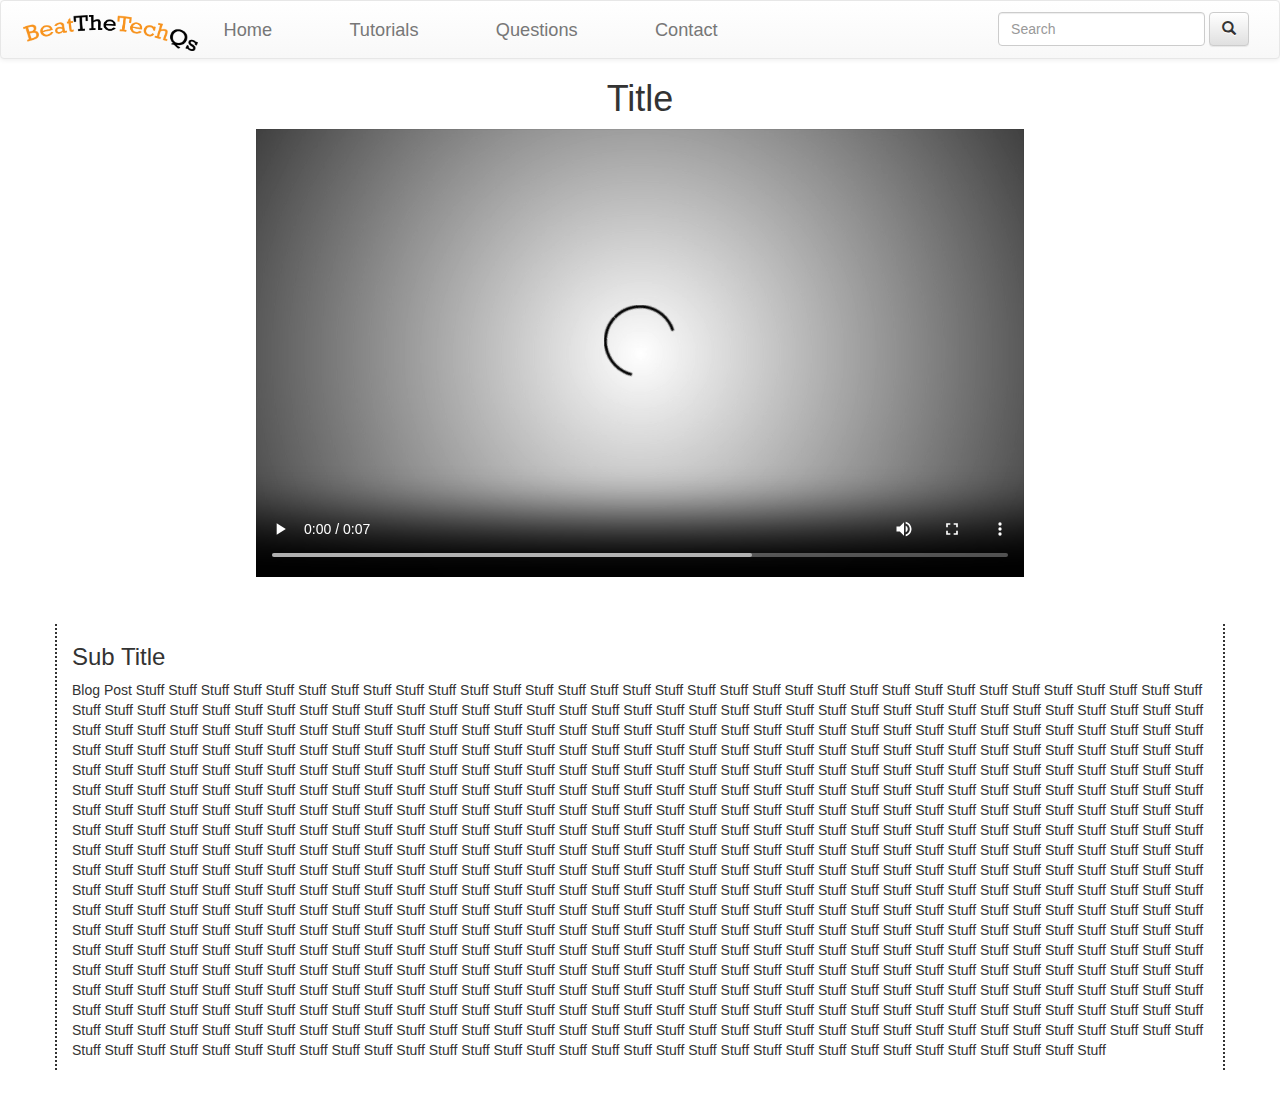
==== player.html @ 984a47f1 "Second day" ====
<!DOCTYPE html>
<html lang="en">
    <head>
        <meta charset='utf-8'>
        <meta http-equiv="X-UA-Compatible" content="IE=edge">
        <meta http-equiv="Content-Language" content="en">
        <meta name="viewport" content="width=device-width, initial-scale=1">
        <title>BeatTheTechQs</title>
        <link rel="stylesheet" href="css/bootstrap.min.css">
        <link rel="stylesheet" href="css/main.css">
        <link rel="stylesheet" href="css/bootstrap-theme.min.css">
        <link rel="stylesheet" href="style.css">
    </head>
    <body class="player-body">
        <nav role="navigation" class="navbar navbar-default">
            <div class="container-fluid">
                <div class="navbar-header">
                    <a class="brand" href="#"><img src="images/title.png" class="logo"></a>
                    <button type="button" class="navbar-toggle" data-target="#navbarCollapse" data-toggle="collapse">
                        <span class="sr-only">Toggle navigation</span>
                        <span class="icon-bar"></span>
                        <span class="icon-bar"></span>
                        <span class="icon-bar"></span>
                    </button>
                </div>
                <div class="navbar-collapse collapse" id="navbarCollapse">
                    <ul class="nav navbar-nav">
                        <li><a href="index.html">Home</a></li>
                        <li><a href="#">Tutorials</a></li>
                        <li><a href="#">Questions</a></li>
                        <li><a href="player.html">Contact</a></li>
                    </ul>
                    <form class="navbar-form navbar-right" role="search">
                        <div class="form-group">
                            <input type="text" class="form-control" placeholder="Search">
                        </div>
                        <button type="submit" class="btn btn-default"><span class="glyphicon glyphicon-search"></span></button>
                    </form>
                </div>
            </div>
        </nav>

        <div class="video-player">
            <h1>Title</h1>
            <video controls width="60%">
                <source src="videos/logo.mp4" type="video/mp4">
                Your browser does not support the video tag.
            </video>
        </div>
        
        <div class="container blog-post">
            <h3>Sub Title</h3>
            <p>Blog Post Stuff Stuff Stuff Stuff Stuff Stuff Stuff Stuff Stuff Stuff Stuff Stuff Stuff Stuff Stuff Stuff Stuff Stuff Stuff Stuff Stuff Stuff Stuff Stuff Stuff Stuff Stuff Stuff Stuff Stuff Stuff Stuff Stuff Stuff Stuff Stuff Stuff Stuff Stuff Stuff Stuff Stuff Stuff Stuff Stuff Stuff Stuff Stuff Stuff Stuff Stuff Stuff Stuff Stuff Stuff Stuff Stuff Stuff Stuff Stuff Stuff Stuff Stuff Stuff Stuff Stuff Stuff Stuff Stuff Stuff Stuff Stuff Stuff Stuff Stuff Stuff Stuff Stuff Stuff Stuff Stuff Stuff Stuff Stuff Stuff Stuff Stuff Stuff Stuff Stuff Stuff Stuff Stuff Stuff Stuff Stuff Stuff Stuff Stuff Stuff Stuff Stuff Stuff Stuff Stuff Stuff Stuff Stuff Stuff Stuff Stuff Stuff Stuff Stuff Stuff Stuff Stuff Stuff Stuff Stuff Stuff Stuff Stuff Stuff Stuff Stuff Stuff Stuff Stuff Stuff Stuff Stuff Stuff Stuff Stuff Stuff Stuff Stuff Stuff Stuff Stuff Stuff Stuff Stuff Stuff Stuff Stuff Stuff Stuff Stuff Stuff Stuff Stuff Stuff Stuff Stuff Stuff Stuff Stuff Stuff Stuff Stuff Stuff Stuff Stuff Stuff Stuff Stuff Stuff Stuff Stuff Stuff Stuff Stuff Stuff Stuff Stuff Stuff Stuff Stuff Stuff Stuff Stuff Stuff Stuff Stuff Stuff Stuff Stuff Stuff Stuff Stuff Stuff Stuff Stuff Stuff Stuff Stuff Stuff Stuff Stuff Stuff Stuff Stuff Stuff Stuff Stuff Stuff Stuff Stuff Stuff Stuff Stuff Stuff Stuff Stuff Stuff Stuff Stuff Stuff Stuff Stuff Stuff Stuff Stuff Stuff Stuff Stuff Stuff Stuff Stuff Stuff Stuff Stuff Stuff Stuff Stuff Stuff Stuff Stuff Stuff Stuff Stuff Stuff Stuff Stuff Stuff Stuff Stuff Stuff Stuff Stuff Stuff Stuff Stuff Stuff Stuff Stuff Stuff Stuff Stuff Stuff Stuff Stuff Stuff Stuff Stuff Stuff Stuff Stuff Stuff Stuff Stuff Stuff Stuff Stuff Stuff Stuff Stuff Stuff Stuff Stuff Stuff Stuff Stuff Stuff Stuff Stuff Stuff Stuff Stuff Stuff Stuff Stuff Stuff Stuff Stuff Stuff Stuff Stuff Stuff Stuff Stuff Stuff Stuff Stuff Stuff Stuff Stuff Stuff Stuff Stuff Stuff Stuff Stuff Stuff Stuff Stuff Stuff Stuff Stuff Stuff Stuff Stuff Stuff Stuff Stuff Stuff Stuff Stuff Stuff Stuff Stuff Stuff Stuff Stuff Stuff Stuff Stuff Stuff Stuff Stuff Stuff Stuff Stuff Stuff Stuff Stuff Stuff Stuff Stuff Stuff Stuff Stuff Stuff Stuff Stuff Stuff Stuff Stuff Stuff Stuff Stuff Stuff Stuff Stuff Stuff Stuff Stuff Stuff Stuff Stuff Stuff Stuff Stuff Stuff Stuff Stuff Stuff Stuff Stuff Stuff Stuff Stuff Stuff Stuff Stuff Stuff Stuff Stuff Stuff Stuff Stuff Stuff Stuff Stuff Stuff Stuff Stuff Stuff Stuff Stuff Stuff Stuff Stuff Stuff Stuff Stuff Stuff Stuff Stuff Stuff Stuff Stuff Stuff Stuff Stuff Stuff Stuff Stuff Stuff Stuff Stuff Stuff Stuff Stuff Stuff Stuff Stuff Stuff Stuff Stuff Stuff Stuff Stuff Stuff Stuff Stuff Stuff Stuff Stuff Stuff Stuff Stuff Stuff Stuff Stuff Stuff Stuff Stuff Stuff Stuff Stuff Stuff Stuff Stuff Stuff Stuff Stuff Stuff Stuff Stuff Stuff Stuff Stuff Stuff Stuff Stuff Stuff Stuff Stuff Stuff Stuff Stuff Stuff Stuff Stuff Stuff Stuff Stuff Stuff Stuff Stuff Stuff Stuff Stuff Stuff Stuff Stuff Stuff Stuff Stuff Stuff Stuff Stuff Stuff Stuff Stuff Stuff Stuff Stuff Stuff Stuff Stuff Stuff Stuff Stuff Stuff Stuff Stuff Stuff Stuff Stuff Stuff Stuff Stuff Stuff Stuff Stuff Stuff Stuff Stuff Stuff Stuff Stuff Stuff Stuff Stuff Stuff Stuff Stuff Stuff Stuff Stuff Stuff Stuff Stuff Stuff Stuff Stuff Stuff Stuff Stuff Stuff Stuff Stuff Stuff Stuff Stuff Stuff Stuff Stuff Stuff Stuff Stuff Stuff Stuff Stuff Stuff Stuff Stuff Stuff Stuff Stuff Stuff Stuff Stuff Stuff Stuff Stuff Stuff Stuff Stuff Stuff Stuff Stuff Stuff Stuff Stuff Stuff Stuff Stuff Stuff Stuff Stuff Stuff Stuff Stuff Stuff Stuff Stuff Stuff Stuff Stuff Stuff Stuff Stuff Stuff Stuff Stuff Stuff Stuff Stuff Stuff Stuff Stuff Stuff Stuff Stuff Stuff Stuff Stuff Stuff Stuff Stuff Stuff Stuff Stuff Stuff Stuff Stuff Stuff Stuff Stuff Stuff Stuff Stuff Stuff Stuff Stuff Stuff Stuff Stuff Stuff Stuff Stuff Stuff Stuff Stuff Stuff Stuff Stuff Stuff Stuff Stuff Stuff Stuff Stuff Stuff Stuff Stuff Stuff Stuff Stuff Stuff Stuff Stuff Stuff Stuff Stuff</p>
        </div>
        
    </body>
</html>
---- style.css ----
.logo {
    height: 3em;
    margin-top: 1em;
    margin-left: 0.5em;
    padding-bottom:0.4em 

}

.nav li {
    color: #000000 !important;
    font-family: sans-serif;
    font-size: 1.3em;
    margin-right: 2em;
    padding: 0.2em 0;
    margin-left: 0.6em
}
.nav li:hover{
    border-bottom: 1px solid black;
    padding-bottom: 0.15em;
}

.jumbotron {
    background-color: white;
    background-image: url(images/background.png);
    background-repeat: no-repeat;
    background-position: center;
    background-size: 100%
}

.jumbotron h1 {
    text-align: center;
    color: white;
    font-size: 3em;

}

.navbar-form {
    margin-top: 0.8em;
}

.body-image {
    height: 12em;
    width: 14em;
}

.computer-image {
    margin-top: 2.2em;
}

.java-image {
    padding-left: 1em;;
}

.col-md-6 {
    text-align: center;
    margin-top: 3em;
    padding-bottom: 3em;
}

.icon-right {
    border-right: 2px dotted;
}

.col-md-6 p {
    max-width: 20em;
    align-content: center;
    margin: auto;
    margin-bottom: 2em;
}

.link-btn {
    color: white;
    background: orange;
    border: none;
}

.link-btn:hover {
    color: black;
    background: white;
}

.video-player {
    text-align: center;
}

.blog-post {
    border-left: 2px dotted;
    border-right: 2px dotted;
    margin-top: 3em;
    margin-bottom: 3em;
}
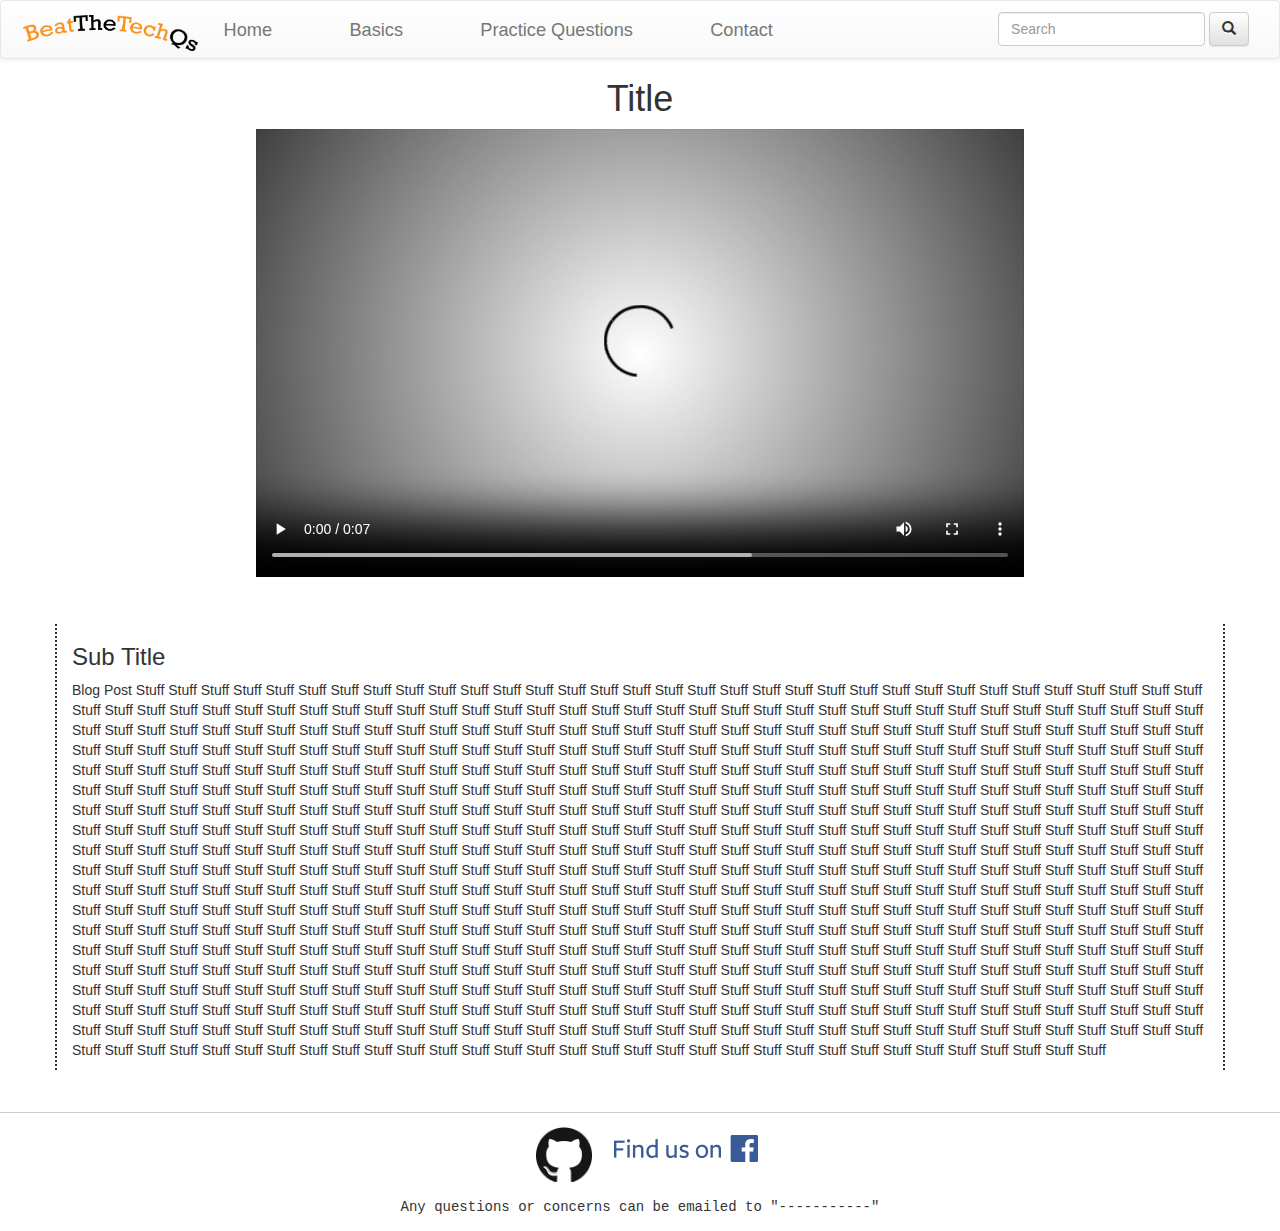
==== commit 517d4601: "Third update" ====
--- a/player.html
+++ b/player.html
@@ -15,7 +15,7 @@
         <nav role="navigation" class="navbar navbar-default">
             <div class="container-fluid">
                 <div class="navbar-header">
-                    <a class="brand" href="#"><img src="images/title.png" class="logo"></a>
+                    <a class="brand" href="index.html"><img src="images/title.png" class="logo"></a>
                     <button type="button" class="navbar-toggle" data-target="#navbarCollapse" data-toggle="collapse">
                         <span class="sr-only">Toggle navigation</span>
                         <span class="icon-bar"></span>
@@ -26,8 +26,8 @@
                 <div class="navbar-collapse collapse" id="navbarCollapse">
                     <ul class="nav navbar-nav">
                         <li><a href="index.html">Home</a></li>
-                        <li><a href="#">Tutorials</a></li>
-                        <li><a href="#">Questions</a></li>
+                        <li><a href="basics.html">Basics</a></li>
+                        <li><a href="questions.html">Practice Questions</a></li>
                         <li><a href="player.html">Contact</a></li>
                     </ul>
                     <form class="navbar-form navbar-right" role="search">
@@ -53,5 +53,16 @@
             <p>Blog Post Stuff Stuff Stuff Stuff Stuff Stuff Stuff Stuff Stuff Stuff Stuff Stuff Stuff Stuff Stuff Stuff Stuff Stuff Stuff Stuff Stuff Stuff Stuff Stuff Stuff Stuff Stuff Stuff Stuff Stuff Stuff Stuff Stuff Stuff Stuff Stuff Stuff Stuff Stuff Stuff Stuff Stuff Stuff Stuff Stuff Stuff Stuff Stuff Stuff Stuff Stuff Stuff Stuff Stuff Stuff Stuff Stuff Stuff Stuff Stuff Stuff Stuff Stuff Stuff Stuff Stuff Stuff Stuff Stuff Stuff Stuff Stuff Stuff Stuff Stuff Stuff Stuff Stuff Stuff Stuff Stuff Stuff Stuff Stuff Stuff Stuff Stuff Stuff Stuff Stuff Stuff Stuff Stuff Stuff Stuff Stuff Stuff Stuff Stuff Stuff Stuff Stuff Stuff Stuff Stuff Stuff Stuff Stuff Stuff Stuff Stuff Stuff Stuff Stuff Stuff Stuff Stuff Stuff Stuff Stuff Stuff Stuff Stuff Stuff Stuff Stuff Stuff Stuff Stuff Stuff Stuff Stuff Stuff Stuff Stuff Stuff Stuff Stuff Stuff Stuff Stuff Stuff Stuff Stuff Stuff Stuff Stuff Stuff Stuff Stuff Stuff Stuff Stuff Stuff Stuff Stuff Stuff Stuff Stuff Stuff Stuff Stuff Stuff Stuff Stuff Stuff Stuff Stuff Stuff Stuff Stuff Stuff Stuff Stuff Stuff Stuff Stuff Stuff Stuff Stuff Stuff Stuff Stuff Stuff Stuff Stuff Stuff Stuff Stuff Stuff Stuff Stuff Stuff Stuff Stuff Stuff Stuff Stuff Stuff Stuff Stuff Stuff Stuff Stuff Stuff Stuff Stuff Stuff Stuff Stuff Stuff Stuff Stuff Stuff Stuff Stuff Stuff Stuff Stuff Stuff Stuff Stuff Stuff Stuff Stuff Stuff Stuff Stuff Stuff Stuff Stuff Stuff Stuff Stuff Stuff Stuff Stuff Stuff Stuff Stuff Stuff Stuff Stuff Stuff Stuff Stuff Stuff Stuff Stuff Stuff Stuff Stuff Stuff Stuff Stuff Stuff Stuff Stuff Stuff Stuff Stuff Stuff Stuff Stuff Stuff Stuff Stuff Stuff Stuff Stuff Stuff Stuff Stuff Stuff Stuff Stuff Stuff Stuff Stuff Stuff Stuff Stuff Stuff Stuff Stuff Stuff Stuff Stuff Stuff Stuff Stuff Stuff Stuff Stuff Stuff Stuff Stuff Stuff Stuff Stuff Stuff Stuff Stuff Stuff Stuff Stuff Stuff Stuff Stuff Stuff Stuff Stuff Stuff Stuff Stuff Stuff Stuff Stuff Stuff Stuff Stuff Stuff Stuff Stuff Stuff Stuff Stuff Stuff Stuff Stuff Stuff Stuff Stuff Stuff Stuff Stuff Stuff Stuff Stuff Stuff Stuff Stuff Stuff Stuff Stuff Stuff Stuff Stuff Stuff Stuff Stuff Stuff Stuff Stuff Stuff Stuff Stuff Stuff Stuff Stuff Stuff Stuff Stuff Stuff Stuff Stuff Stuff Stuff Stuff Stuff Stuff Stuff Stuff Stuff Stuff Stuff Stuff Stuff Stuff Stuff Stuff Stuff Stuff Stuff Stuff Stuff Stuff Stuff Stuff Stuff Stuff Stuff Stuff Stuff Stuff Stuff Stuff Stuff Stuff Stuff Stuff Stuff Stuff Stuff Stuff Stuff Stuff Stuff Stuff Stuff Stuff Stuff Stuff Stuff Stuff Stuff Stuff Stuff Stuff Stuff Stuff Stuff Stuff Stuff Stuff Stuff Stuff Stuff Stuff Stuff Stuff Stuff Stuff Stuff Stuff Stuff Stuff Stuff Stuff Stuff Stuff Stuff Stuff Stuff Stuff Stuff Stuff Stuff Stuff Stuff Stuff Stuff Stuff Stuff Stuff Stuff Stuff Stuff Stuff Stuff Stuff Stuff Stuff Stuff Stuff Stuff Stuff Stuff Stuff Stuff Stuff Stuff Stuff Stuff Stuff Stuff Stuff Stuff Stuff Stuff Stuff Stuff Stuff Stuff Stuff Stuff Stuff Stuff Stuff Stuff Stuff Stuff Stuff Stuff Stuff Stuff Stuff Stuff Stuff Stuff Stuff Stuff Stuff Stuff Stuff Stuff Stuff Stuff Stuff Stuff Stuff Stuff Stuff Stuff Stuff Stuff Stuff Stuff Stuff Stuff Stuff Stuff Stuff Stuff Stuff Stuff Stuff Stuff Stuff Stuff Stuff Stuff Stuff Stuff Stuff Stuff Stuff Stuff Stuff Stuff Stuff Stuff Stuff Stuff Stuff Stuff Stuff Stuff Stuff Stuff Stuff Stuff Stuff Stuff Stuff Stuff Stuff Stuff Stuff Stuff Stuff Stuff Stuff Stuff Stuff Stuff Stuff Stuff Stuff Stuff Stuff Stuff Stuff Stuff Stuff Stuff Stuff Stuff Stuff Stuff Stuff Stuff Stuff Stuff Stuff Stuff Stuff Stuff Stuff Stuff Stuff Stuff Stuff Stuff Stuff Stuff Stuff Stuff Stuff Stuff Stuff Stuff Stuff Stuff Stuff Stuff Stuff Stuff Stuff Stuff Stuff Stuff Stuff Stuff Stuff Stuff Stuff Stuff Stuff Stuff Stuff Stuff Stuff Stuff Stuff Stuff Stuff Stuff Stuff Stuff Stuff Stuff Stuff Stuff Stuff Stuff Stuff Stuff Stuff Stuff Stuff Stuff Stuff Stuff Stuff Stuff Stuff Stuff Stuff Stuff Stuff Stuff Stuff Stuff Stuff Stuff Stuff Stuff Stuff Stuff</p>
         </div>
         
+        <div class="footer">
+            <a href="https://github.com/BeatTheTechQs" target="_blank">
+                <img class="footer-image git-image" src="images/github.png">
+            </a>
+            
+            <a href="https://www.facebook.com/beatthetechqs/" target="_blank">
+                <img clas="footer-image facebook-image" src="images/facebook.png">
+            </a>
+            
+            <p>Any questions or concerns can be emailed to "-----------"</p>
+        </div>
     </body>
 </html>--- a/style.css
+++ b/style.css
@@ -1,9 +1,16 @@
+
 .logo {
     height: 3em;
     margin-top: 1em;
     margin-left: 0.5em;
     padding-bottom:0.4em 
 
+}
+
+.nav-header {
+    width: 100%;
+    position: fixed;
+    z-index: 100;
 }
 
 .nav li {
@@ -19,12 +26,15 @@
     padding-bottom: 0.15em;
 }
 
+.start {
+    padding-top: 7em 
+}
 .jumbotron {
     background-color: white;
     background-image: url(images/background.png);
     background-repeat: no-repeat;
     background-position: center;
-    background-size: 100%
+    background-size: 100%;
 }
 
 .jumbotron h1 {
@@ -58,7 +68,7 @@
 }
 
 .icon-right {
-    border-right: 2px dotted;
+    border-right: 1px dotted;
 }
 
 .col-md-6 p {
@@ -90,3 +100,58 @@
     margin-bottom: 3em;
 }
 
+.divider {
+    border-top: 1px dotted;
+    margin-top: 4em
+}
+
+.intro-video-container {
+    margin-top: 3em;
+    text-align: center
+}
+
+.footer {
+    margin-top: 3em;
+    margin-bottom: 1em;
+    border-top: 1px solid #CCCCCC;
+    height: contain;
+    text-align: center;
+    font-family: monospace;
+}
+
+.footer-image {
+    height: 4em;
+    margin-top: 1em;
+    margin-left: 1em;
+    margin-right: 1em;
+}
+
+.footer p {
+    margin: 1em;
+}
+
+.chapter-header {
+    border-bottom: 1px solid #000000;
+    border-top: 1px solid #000000;
+    margin-top: 2em;
+    margin-bottom: 2em;
+}
+
+.chapter-header h2 {
+    color: #F7931E;
+    margin-left: 1em;
+}
+
+.chapter-header h4 {
+    margin-left: 2em;
+}
+
+.chapter-content {
+    margin-left: 4em;
+}
+
+.chapter-content a {
+    color: #F7931E;
+    cursor: pointer;
+}
+
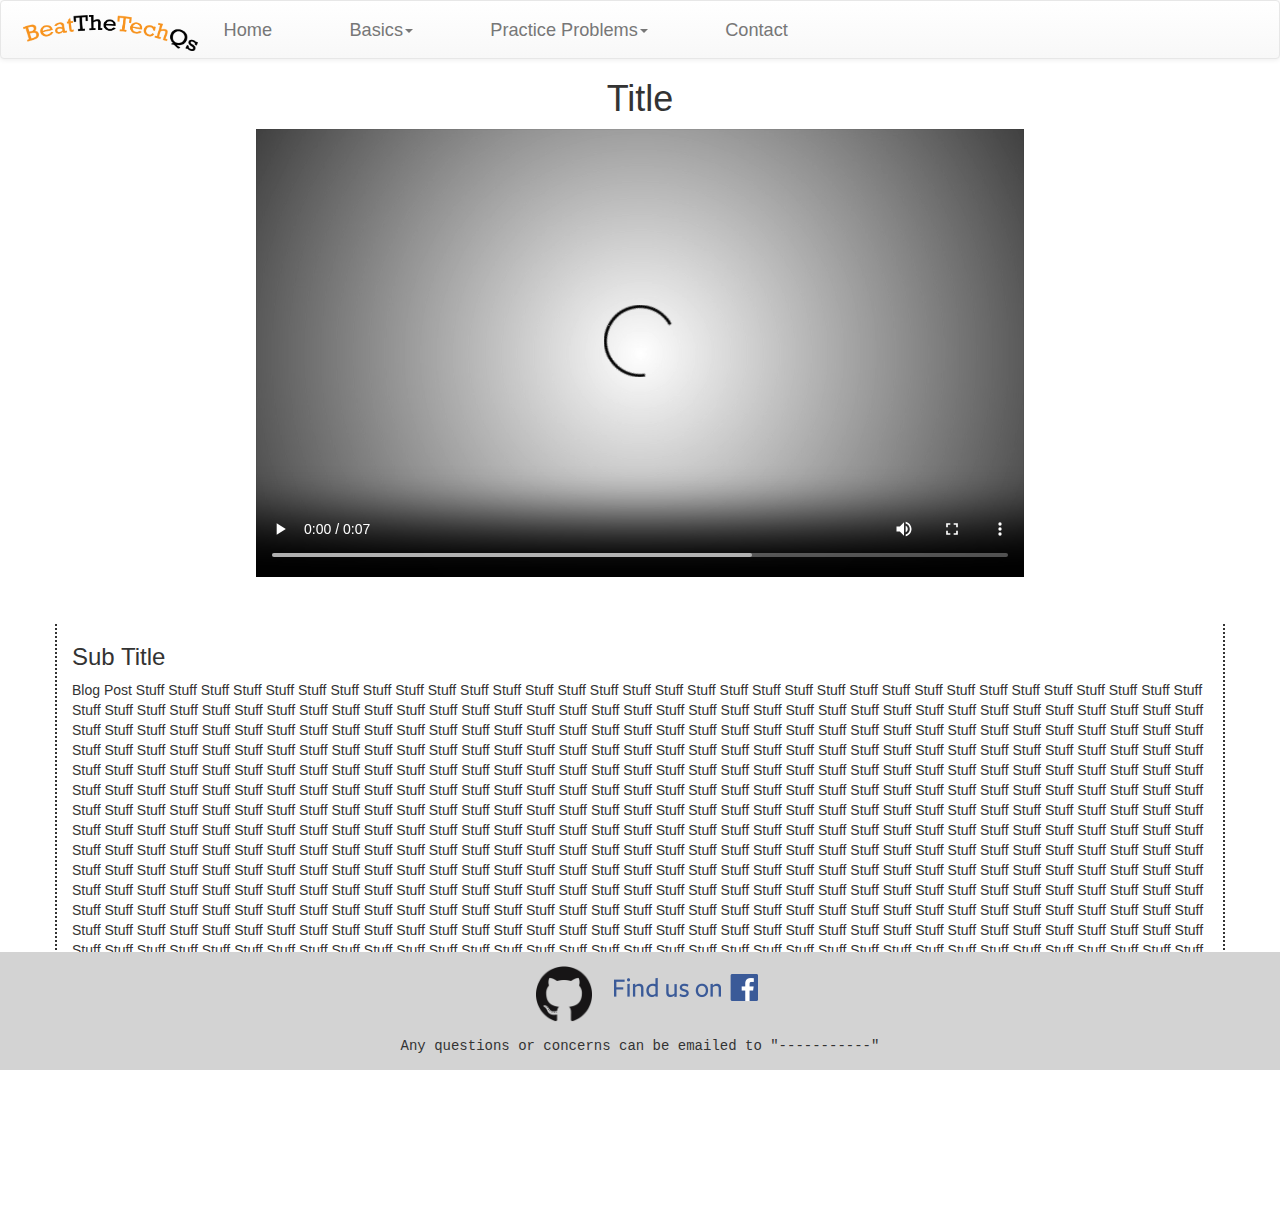
==== commit fdd55458: "UI changes major" ====
--- a/player.html
+++ b/player.html
@@ -26,16 +26,27 @@
                 <div class="navbar-collapse collapse" id="navbarCollapse">
                     <ul class="nav navbar-nav">
                         <li><a href="index.html">Home</a></li>
-                        <li><a href="basics.html">Basics</a></li>
-                        <li><a href="questions.html">Practice Questions</a></li>
+                        <li class="dropdown">
+                            <a href="#" data-toggle="dropdown" class="dropdown-toggle">Basics<b class="caret"></b></a>
+                            <ul class="dropdown-menu">
+                                <li><a href="basicsPrologue.html">Prologue</a></li>
+                                <li><a href="basicsChapterOne.html">Chapter One</a></li>
+                                <li><a href="basicsChapterTwo.html">Chapter Two</a></li>
+                                <li><a href="basicsEpilogue.html">Epilogue</a></li>
+                            </ul>
+                        </li>
+                        <li class="dropdown">
+                            <a href="#" data-toggle="dropdown" class="dropdown-toggle">Practice Problems<b class="caret"></b></a>
+                            <ul class="dropdown-menu">
+                                <li><a href="questionsGreedy.html">Greedy Problems</a></li>
+                                <li><a href="questionsDynammic.html">Dynamic Programming</a></li>
+                                <li><a href="questionsGraph.html">Graph Theory</a></li>
+                                <li><a href="questionsSearch.html">Searching Problems</a></li>
+                                <li><a href="questionsSort.html">Sorting Problems</a></li>
+                            </ul>
+                        </li>
                         <li><a href="player.html">Contact</a></li>
                     </ul>
-                    <form class="navbar-form navbar-right" role="search">
-                        <div class="form-group">
-                            <input type="text" class="form-control" placeholder="Search">
-                        </div>
-                        <button type="submit" class="btn btn-default"><span class="glyphicon glyphicon-search"></span></button>
-                    </form>
                 </div>
             </div>
         </nav>
@@ -53,6 +64,8 @@
             <p>Blog Post Stuff Stuff Stuff Stuff Stuff Stuff Stuff Stuff Stuff Stuff Stuff Stuff Stuff Stuff Stuff Stuff Stuff Stuff Stuff Stuff Stuff Stuff Stuff Stuff Stuff Stuff Stuff Stuff Stuff Stuff Stuff Stuff Stuff Stuff Stuff Stuff Stuff Stuff Stuff Stuff Stuff Stuff Stuff Stuff Stuff Stuff Stuff Stuff Stuff Stuff Stuff Stuff Stuff Stuff Stuff Stuff Stuff Stuff Stuff Stuff Stuff Stuff Stuff Stuff Stuff Stuff Stuff Stuff Stuff Stuff Stuff Stuff Stuff Stuff Stuff Stuff Stuff Stuff Stuff Stuff Stuff Stuff Stuff Stuff Stuff Stuff Stuff Stuff Stuff Stuff Stuff Stuff Stuff Stuff Stuff Stuff Stuff Stuff Stuff Stuff Stuff Stuff Stuff Stuff Stuff Stuff Stuff Stuff Stuff Stuff Stuff Stuff Stuff Stuff Stuff Stuff Stuff Stuff Stuff Stuff Stuff Stuff Stuff Stuff Stuff Stuff Stuff Stuff Stuff Stuff Stuff Stuff Stuff Stuff Stuff Stuff Stuff Stuff Stuff Stuff Stuff Stuff Stuff Stuff Stuff Stuff Stuff Stuff Stuff Stuff Stuff Stuff Stuff Stuff Stuff Stuff Stuff Stuff Stuff Stuff Stuff Stuff Stuff Stuff Stuff Stuff Stuff Stuff Stuff Stuff Stuff Stuff Stuff Stuff Stuff Stuff Stuff Stuff Stuff Stuff Stuff Stuff Stuff Stuff Stuff Stuff Stuff Stuff Stuff Stuff Stuff Stuff Stuff Stuff Stuff Stuff Stuff Stuff Stuff Stuff Stuff Stuff Stuff Stuff Stuff Stuff Stuff Stuff Stuff Stuff Stuff Stuff Stuff Stuff Stuff Stuff Stuff Stuff Stuff Stuff Stuff Stuff Stuff Stuff Stuff Stuff Stuff Stuff Stuff Stuff Stuff Stuff Stuff Stuff Stuff Stuff Stuff Stuff Stuff Stuff Stuff Stuff Stuff Stuff Stuff Stuff Stuff Stuff Stuff Stuff Stuff Stuff Stuff Stuff Stuff Stuff Stuff Stuff Stuff Stuff Stuff Stuff Stuff Stuff Stuff Stuff Stuff Stuff Stuff Stuff Stuff Stuff Stuff Stuff Stuff Stuff Stuff Stuff Stuff Stuff Stuff Stuff Stuff Stuff Stuff Stuff Stuff Stuff Stuff Stuff Stuff Stuff Stuff Stuff Stuff Stuff Stuff Stuff Stuff Stuff Stuff Stuff Stuff Stuff Stuff Stuff Stuff Stuff Stuff Stuff Stuff Stuff Stuff Stuff Stuff Stuff Stuff Stuff Stuff Stuff Stuff Stuff Stuff Stuff Stuff Stuff Stuff Stuff Stuff Stuff Stuff Stuff Stuff Stuff Stuff Stuff Stuff Stuff Stuff Stuff Stuff Stuff Stuff Stuff Stuff Stuff Stuff Stuff Stuff Stuff Stuff Stuff Stuff Stuff Stuff Stuff Stuff Stuff Stuff Stuff Stuff Stuff Stuff Stuff Stuff Stuff Stuff Stuff Stuff Stuff Stuff Stuff Stuff Stuff Stuff Stuff Stuff Stuff Stuff Stuff Stuff Stuff Stuff Stuff Stuff Stuff Stuff Stuff Stuff Stuff Stuff Stuff Stuff Stuff Stuff Stuff Stuff Stuff Stuff Stuff Stuff Stuff Stuff Stuff Stuff Stuff Stuff Stuff Stuff Stuff Stuff Stuff Stuff Stuff Stuff Stuff Stuff Stuff Stuff Stuff Stuff Stuff Stuff Stuff Stuff Stuff Stuff Stuff Stuff Stuff Stuff Stuff Stuff Stuff Stuff Stuff Stuff Stuff Stuff Stuff Stuff Stuff Stuff Stuff Stuff Stuff Stuff Stuff Stuff Stuff Stuff Stuff Stuff Stuff Stuff Stuff Stuff Stuff Stuff Stuff Stuff Stuff Stuff Stuff Stuff Stuff Stuff Stuff Stuff Stuff Stuff Stuff Stuff Stuff Stuff Stuff Stuff Stuff Stuff Stuff Stuff Stuff Stuff Stuff Stuff Stuff Stuff Stuff Stuff Stuff Stuff Stuff Stuff Stuff Stuff Stuff Stuff Stuff Stuff Stuff Stuff Stuff Stuff Stuff Stuff Stuff Stuff Stuff Stuff Stuff Stuff Stuff Stuff Stuff Stuff Stuff Stuff Stuff Stuff Stuff Stuff Stuff Stuff Stuff Stuff Stuff Stuff Stuff Stuff Stuff Stuff Stuff Stuff Stuff Stuff Stuff Stuff Stuff Stuff Stuff Stuff Stuff Stuff Stuff Stuff Stuff Stuff Stuff Stuff Stuff Stuff Stuff Stuff Stuff Stuff Stuff Stuff Stuff Stuff Stuff Stuff Stuff Stuff Stuff Stuff Stuff Stuff Stuff Stuff Stuff Stuff Stuff Stuff Stuff Stuff Stuff Stuff Stuff Stuff Stuff Stuff Stuff Stuff Stuff Stuff Stuff Stuff Stuff Stuff Stuff Stuff Stuff Stuff Stuff Stuff Stuff Stuff Stuff Stuff Stuff Stuff Stuff Stuff Stuff Stuff Stuff Stuff Stuff Stuff Stuff Stuff Stuff Stuff Stuff Stuff Stuff Stuff Stuff Stuff Stuff Stuff Stuff Stuff Stuff Stuff Stuff Stuff Stuff Stuff Stuff Stuff Stuff Stuff Stuff Stuff Stuff Stuff Stuff Stuff Stuff Stuff Stuff Stuff Stuff Stuff Stuff Stuff Stuff Stuff Stuff Stuff Stuff Stuff Stuff Stuff Stuff Stuff Stuff Stuff Stuff</p>
         </div>
         
+        <div class="ending-pad"></div>
+        
         <div class="footer">
             <a href="https://github.com/BeatTheTechQs" target="_blank">
                 <img class="footer-image git-image" src="images/github.png">
@@ -64,5 +77,8 @@
             
             <p>Any questions or concerns can be emailed to "-----------"</p>
         </div>
+        <script src="js/bootstrap.js"></script>
+        <script src="js/jquery-3.1.1.js"></script>
+        <script src="js/bootstrap.min.js"></script>
     </body>
 </html>--- a/style.css
+++ b/style.css
@@ -1,3 +1,7 @@
+body {
+    height: 100%;
+    position: relative;
+}
 
 .logo {
     height: 3em;
@@ -53,12 +57,8 @@
     width: 14em;
 }
 
-.computer-image {
-    margin-top: 2.2em;
-}
-
 .java-image {
-    padding-left: 1em;;
+    padding-left: 1em;
 }
 
 .col-md-6 {
@@ -78,6 +78,9 @@
     margin-bottom: 2em;
 }
 
+.java-image {
+ margin-left: 1.2em;   
+}
 .link-btn {
     color: white;
     background: orange;
@@ -111,12 +114,14 @@
 }
 
 .footer {
-    margin-top: 3em;
-    margin-bottom: 1em;
-    border-top: 1px solid #CCCCCC;
+    margin-top: 1em;
     height: contain;
     text-align: center;
     font-family: monospace;
+    background-color: lightgrey;
+    width: 100%;
+    position: absolute;
+    bottom: 0;
 }
 
 .footer-image {
@@ -138,7 +143,7 @@
 }
 
 .chapter-header h2 {
-    color: #F7931E;
+    color: #000000;
     margin-left: 1em;
 }
 
@@ -148,10 +153,93 @@
 
 .chapter-content {
     margin-left: 4em;
+    margin-right: 4em;
 }
 
 .chapter-content a {
     color: #F7931E;
     cursor: pointer;
-}
-
+    font-size: 1.3em;
+    letter-spacing: 1px;
+}
+
+.chapter-content a:hover {
+    color: #F7931E;
+    cursor: pointer;
+}
+
+.video-section {
+    margin-top: 0.7em;
+}
+
+.video-section img {
+    height: 7em;
+    opacity: 0.8;
+    border: 1px solid grey;
+}
+
+.video-section img:hover {
+    opacity: 1;
+    border: 2px solid black;
+}
+
+.video-section a:hover {
+    cursor: pointer;
+}
+
+.border-split {
+    border: 1px dotted grey;
+    margin-top: 1em;
+}
+
+.page-changer {
+    margin-top: 1em; 
+    text-align: center;
+    width: 20em;
+}
+
+.page-changer a { 
+    color: black;
+}
+
+.ending-pad {
+    margin-bottom: 10em;
+}
+
+.dropdown-menu li a:hover {
+    background: #FFFFFF;
+    color: #F7931E;
+}
+
+.dropdown-menu li {
+    transition: font-size 0.15s linear 0s;
+}
+
+.dropdown-menu li:hover {
+    background: #FFFFFF;
+    color: #F7931E;
+    border-left: 3px solid black;
+    border-bottom: none;
+    font-size: 1.5em;
+}
+
+@media (min-width: 800px) {
+    
+    .dropdown .dropdown-menu {
+    -webkit-transition: all 0.4s;
+    -moz-transition: all 0.4s;
+    -ms-transition: all 0.4s;
+    -o-transition: all 0.4s;
+    transition: all 0.4s;
+
+    max-height: 0;
+    display: block;
+    overflow: hidden;
+    opacity: 0;
+    }
+
+    .dropdown:hover .dropdown-menu {
+        max-height: 300px;
+        opacity: 1;
+    }
+}